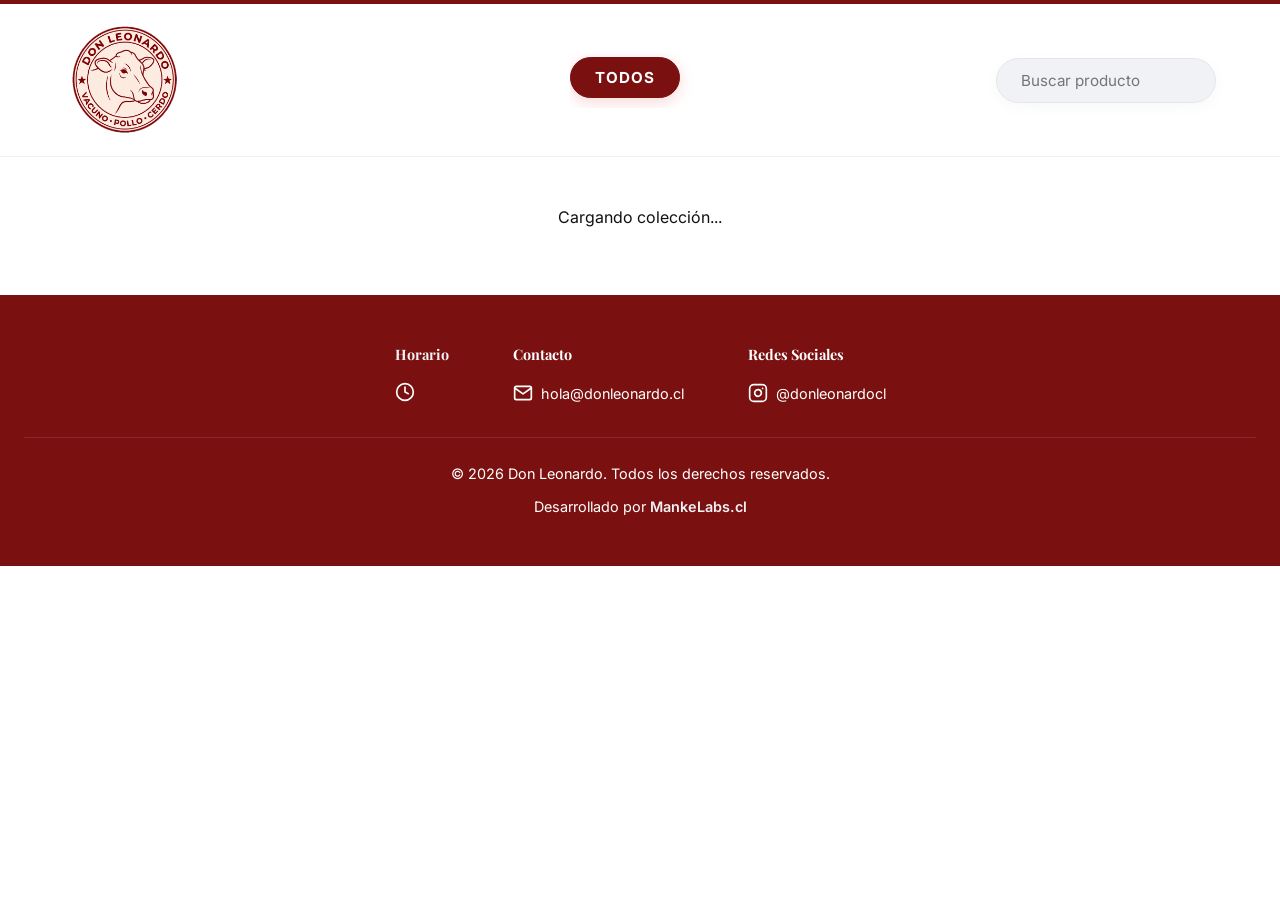
==== index.html @ d347556f "Actualizar descripcion SEO" ====
<!DOCTYPE html>
<html lang="es">

<head>
    <meta charset="UTF-8">
    <meta name="viewport" content="width=device-width, initial-scale=1.0">
    <title>Don Leonardo | Distribuidora de Carne</title>
    <meta name="description"
        content="Distribuidora de carnes al mejor precio">
    <meta name="keywords" content="carne, distribuidora de carne, vacuno, cerdo, pollo, Don Leonardo, carnicería">
    <meta name="author" content="Don Leonardo">
    <link rel="canonical" href="https://www.donleonardo.cl/">

    <!-- Open Graph (Facebook, WhatsApp, LinkedIn) -->
    <meta property="og:type" content="website">
    <meta property="og:url" content="https://www.donleonardo.cl/">
    <meta property="og:title" content="Don Leonardo - Distribuidora de Carne">
    <meta property="og:description" content="Distribuidora de carnes al mejor precio">
    <meta property="og:image" content="https://www.donleonardo.cl/assets/images/logo.png">

    <!-- Twitter Cards -->
    <meta name="twitter:card" content="summary_large_image">
    <meta name="twitter:title" content="Don Leonardo - Distribuidora de Carne">
    <meta name="twitter:description" content="Distribuidora de carnes al mejor precio">
    <meta name="twitter:image" content="https://www.donleonardo.cl/assets/images/logo.png">

    <link rel="preconnect" href="https://fonts.googleapis.com">
    <link rel="preconnect" href="https://fonts.gstatic.com" crossorigin>
    <link
        href="https://fonts.googleapis.com/css2?family=Playfair+Display:wght@400;600;700&family=Inter:wght@300;400;600&display=swap"
        rel="stylesheet">
    <link rel="stylesheet" href="assets/css/styles.css?v=9">
</head>

<body>

    <!-- Vista de Tienda Normal -->
    <div id="store-view">
        <header class="header">
            <div class="logo-container">
                <h1
                    style="position: absolute; width: 1px; height: 1px; padding: 0; margin: -1px; overflow: hidden; clip: rect(0, 0, 0, 0); white-space: nowrap; border: 0;">
                    Don Leonardo - Distribuidora de Carne</h1>
                <img src="assets/images/logo.png?v=2" alt="Don Leonardo Logo" class="logo">
            </div>

            <nav class="category-filters" id="category-filters">
                <button class="filter-btn active" data-filter="all">Todos</button>
            </nav>

            <div class="search-container">
                <input type="text" id="search-input" class="search-input" placeholder="Buscar producto">
            </div>
        </header>

        <main class="container">

            <section class="products-grid" id="products-grid">
                <p style="text-align:center; width:100%; grid-column: 1 / -1;">Cargando colección...</p>
            </section>
        </main>

        <footer class="footer">
            <div class="footer-content"
                style="display: flex; justify-content: center; gap: 4rem; flex-wrap: wrap; text-align: left; max-width: 900px; margin: 0 auto 2rem auto;">
                <div class="footer-section">
                    <h4 style="color: var(--accent-color); margin-bottom: 1rem;">Horario</h4>
                    <p id="footer-hours-container" style="display: flex; align-items: flex-start; gap: 8px;">
                        <svg xmlns="http://www.w3.org/2000/svg" width="20" height="20" viewBox="0 0 24 24" fill="none"
                            stroke="#FFFFFF" stroke-width="2" stroke-linecap="round" stroke-linejoin="round"
                            style="flex-shrink: 0;">
                            <circle cx="12" cy="12" r="10"></circle>
                            <polyline points="12 6 12 12 16 14"></polyline>
                        </svg>
                        <span id="footer-hours-text" style="color: #FFFFFF;"></span>
                    </p>
                </div>
                <div class="footer-section">
                    <h4 style="color: #FFFFFF; margin-bottom: 1rem;">Contacto</h4>
                    <p id="footer-email-container" style="display: flex; align-items: center; gap: 8px;">
                        <svg xmlns="http://www.w3.org/2000/svg" width="20" height="20" viewBox="0 0 24 24" fill="none"
                            stroke="#FFFFFF" stroke-width="2" stroke-linecap="round" stroke-linejoin="round">
                            <path d="M4 4h16c1.1 0 2 .9 2 2v12c0 1.1-.9 2-2 2H4c-1.1 0-2-.9-2-2V6c0-1.1.9-2 2-2z">
                            </path>
                            <polyline points="22,6 12,13 2,6"></polyline>
                        </svg>
                        <a href="mailto:hola@donleonardo.cl" id="footer-email-link"
                            style="color: #FFFFFF; text-decoration: none;">hola@donleonardo.cl</a>
                    </p>
                </div>
                <div class="footer-section">
                    <h4 style="color: #FFFFFF; margin-bottom: 1rem;">Redes Sociales</h4>
                    <p id="footer-instagram-container" style="display: flex; align-items: center; gap: 8px;">
                        <svg xmlns="http://www.w3.org/2000/svg" width="20" height="20" viewBox="0 0 24 24" fill="none"
                            stroke="#FFFFFF" stroke-width="2" stroke-linecap="round" stroke-linejoin="round">
                            <rect x="2" y="2" width="20" height="20" rx="5" ry="5"></rect>
                            <path d="M16 11.37A4 4 0 1 1 12.63 8 4 4 0 0 1 16 11.37z"></path>
                            <line x1="17.5" y1="6.5" x2="17.51" y2="6.5"></line>
                        </svg>
                        <a href="https://instagram.com/donleonardocl" id="footer-instagram-link" target="_blank"
                            style="color: #FFFFFF; text-decoration: none;">@donleonardocl</a>
                    </p>
                </div>
            </div>
            <div class="footer-bottom" style="border-top: 1px solid rgba(255,255,255,0.1); padding-top: 1.5rem;">
                <p>© 2026 Don Leonardo. Todos los derechos reservados.</p>
                <p style="margin-top: 10px; font-size: 0.9rem; color: #FFFFFF;">
                    Desarrollado por <a href="https://mankelabs.cl" target="_blank"
                        style="color: var(--accent-color); text-decoration: none; font-weight: 600;">MankeLabs.cl</a>
                </p>
            </div>
        </footer>
    </div>



    <!-- Promo Modal -->
    <div class="promo-modal-overlay" id="promo-modal">
        <div class="promo-modal-content">
            <button class="promo-close-btn" id="promo-close-btn">&times;</button>
            <div class="promo-image-container">
                <img src="" alt="Promoción" id="promo-img" class="hidden">
            </div>
            <div class="promo-text-container">
                <h3 id="promo-title"></h3>
                <p id="promo-desc"></p>
                <button class="btn" id="promo-action-btn">¡Lo quiero!</button>
            </div>
        </div>
    </div>

    <!-- Modal Generic -->
    <div class="modal-overlay" id="generic-modal">
        <div class="modal-content">
            <h3 id="modal-title">Atención</h3>
            <p id="modal-message"></p>
            <div class="modal-buttons">
                <button id="modal-cancel-btn" class="btn-outline hidden">Cancelar</button>
                <button id="modal-confirm-btn" class="btn">Aceptar</button>
            </div>
        </div>
    </div>

    <script type="module" src="assets/js/app.js?v=6"></script>
</body>

</html>
---- assets/css/styles.css ----
:root {
    --bg-color: #FFFFFF; /* Blanco puro */
    --primary-color: #7A1010; /* Rojo Oscuro / Vino (Oxblood) */
    --secondary-color: #111111; /* Negro muy oscuro */
    --accent-color: #F0F2F5; /* Gris Acero claro */
    --text-dark: #111111; /* Textos principales - Casi negro */
    --text-light: #65676B; /* Textos secundarios - Gris medio */
    --card-bg: #FFFFFF; /* Fondo de tarjetas */
    --whatsapp-color: #25D366; 
    --border-color: #E4E6EB; /* Bordes muy sutiles, acero claro */
}

* {
    margin: 0;
    padding: 0;
    box-sizing: border-box;
}

body {
    font-family: 'Inter', sans-serif;
    background-color: var(--bg-color);
    color: var(--text-dark);
    line-height: 1.6;
    min-height: 100vh;
    display: flex;
    flex-direction: column;
}

h1, h2, h3, h4, .subtitle, .product-title {
    font-family: 'Playfair Display', serif;
}

/* Header */
.header {
    padding: 1.5rem 1rem;
    background-color: rgba(255, 255, 255, 0.85); /* Semitransparente claro */
    backdrop-filter: blur(12px);
    -webkit-backdrop-filter: blur(12px);
    border-bottom: 1px solid rgba(0, 0, 0, 0.05); /* Línea muy sutil oscura */
    border-top: 4px solid var(--primary-color); /* Acento rojo superior */
    margin-bottom: 3rem;
    position: sticky;
    top: 0;
    z-index: 100;
    transition: all 0.4s ease;
    display: flex;
    flex-direction: column;
    align-items: center;
    gap: 1.5rem;
}

.search-container {
    width: 100%;
    display: flex;
    justify-content: center;
}

.header.scrolled {
    padding: 1rem 1rem;
    box-shadow: 0 4px 15px rgba(0, 0, 0, 0.05);
}

.header.header-small {
    padding: 1rem 1rem;
    margin-bottom: 2rem;
    position: relative;
    box-shadow: 0 4px 15px rgba(0, 0, 0, 0.03);
}

.logo-container {
    display: flex;
    flex-direction: column;
    align-items: center;
    gap: 15px;
}

.logo {
    width: 180px;
    height: 180px;
    object-fit: cover;
    border-radius: 50%;
    border: none;
    background: transparent;
    transition: all 0.4s ease;
}

.header.scrolled .logo,
.header.header-small .logo {
    width: 60px;
    height: 60px;
}

.subtitle {
    font-size: 1.1rem;
    color: var(--border-color); /* Madera Tostada para toque artesanal */
    font-weight: 400;
    margin-top: 10px;
    letter-spacing: 1px;
    transition: all 0.4s ease;
}

.header.scrolled .subtitle {
    opacity: 0;
    height: 0;
    margin: 0;
    overflow: hidden;
}

/* Layout */
.container {
    flex: 1;
    max-width: 1200px;
    margin: 0 auto;
    padding: 0 1.5rem 4rem;
    width: 100%;
}

.hidden {
    display: none !important;
}

/* Category Filters & Search */

.search-input {
    width: 100%;
    max-width: 300px; 
    padding: 12px 24px;
    border: 1px solid var(--border-color);
    border-radius: 50px;
    font-size: 0.95rem;
    font-family: 'Inter', sans-serif;
    color: var(--text-dark);
    outline: none;
    transition: all 0.3s ease;
    background-color: var(--accent-color);
    box-shadow: 0 4px 15px rgba(0,0,0,0.03);
}

.search-input:focus {
    border-color: var(--primary-color);
    box-shadow: 0 0 0 4px rgba(122, 16, 16, 0.15); /* #7A1010 */
}

.category-filters {
    display: flex;
    gap: 12px;
    overflow-x: auto;
    white-space: nowrap;
    -webkit-overflow-scrolling: touch;
    scrollbar-width: none; /* Firefox */
    width: 100%;
    padding: 5px 0 10px 0;
    transition: all 0.4s ease;
}

.category-filters::-webkit-scrollbar {
    display: none; /* Safari/Chrome */
}

.category-filters::after {
    content: '';
    padding-right: 1rem; /* Margen final para scroll */
}



.filter-btn {
    flex-shrink: 0;
    background: var(--card-bg);
    color: var(--text-light);
    border: 1px solid var(--border-color);
    border-radius: 50px;
    padding: 10px 24px;
    font-size: 0.95rem;
    font-weight: 500;
    cursor: pointer;
    font-family: 'Inter', sans-serif;
    transition: all 0.3s ease;
    text-transform: uppercase;
    letter-spacing: 1px;
    box-shadow: 0 2px 8px rgba(0,0,0,0.02);
}

.filter-btn:hover {
    border-color: var(--primary-color);
    color: var(--primary-color);
}

.filter-btn.active {
    background-color: var(--primary-color);
    color: #FFFFFF;
    border-color: var(--primary-color);
    font-weight: 700;
    box-shadow: 0 4px 15px rgba(229, 57, 53, 0.2);
}

.products-grid {
    display: grid;
    grid-template-columns: repeat(auto-fill, minmax(300px, 1fr));
    gap: 3rem 2rem;
}

/* Product Cards */
.product-card {
    background: var(--card-bg);
    border: 1px solid var(--border-color);
    border-radius: 16px;
    box-shadow: 0 10px 30px rgba(0, 0, 0, 0.05); /* Sombra clara */
    display: flex;
    flex-direction: column;
    position: relative;
    overflow: hidden;
    
    /* Animación de revelado por scroll */
    opacity: 0;
    transform: translateY(40px);
    transition: transform 0.6s cubic-bezier(0.175, 0.885, 0.32, 1.275), opacity 0.6s ease, box-shadow 0.4s ease;
}

.product-card.visible {
    opacity: 1;
    transform: translateY(0);
}

.product-card.visible:hover {
    transform: translateY(-10px);
    box-shadow: 0 20px 40px rgba(0, 0, 0, 0.12);
}

.product-image-wrapper {
    position: relative;
    width: 100%;
    overflow: hidden;
    aspect-ratio: 4 / 5;
    margin-bottom: 1.5rem;
    background-color: var(--accent-color);
}

.product-image {
    width: 100%;
    height: 100%;
    object-fit: cover;
    transition: transform 0.8s cubic-bezier(0.25, 0.46, 0.45, 0.94);
}

.product-card.visible:hover .product-image {
    transform: scale(1.06) rotate(1deg);
}

.badge {
    position: absolute;
    top: 15px;
    right: 15px;
    background: rgba(255, 255, 255, 0.95);
    color: var(--text-dark);
    border: 1px solid var(--border-color);
    padding: 6px 16px;
    border-radius: 50px;
    font-size: 0.75rem;
    font-weight: 700;
    text-transform: uppercase;
    letter-spacing: 1px;
    font-family: 'Inter', sans-serif;
    box-shadow: 0 4px 10px rgba(0,0,0,0.05);
    backdrop-filter: blur(4px);
}

.badge-oferta {
    background: var(--primary-color);
    color: #FFFFFF;
    border-color: var(--primary-color);
}

.badge-destacado {
    background: var(--primary-color);
    color: #FFFFFF;
    border: none;
    box-shadow: 0 4px 12px rgba(122, 16, 16, 0.5);
    font-weight: 800;
    font-size: 0.85rem;
    padding: 8px 18px;
}

@keyframes redGlow {
    0% { background-position: 0% 50%; }
    100% { background-position: 200% 50%; }
}

.product-destacado {
    border: 4px solid transparent;
    background: linear-gradient(var(--card-bg), var(--card-bg)) padding-box, 
                linear-gradient(90deg, var(--primary-color) 0%, var(--primary-color) 35%, #FF3B3B 50%, var(--primary-color) 65%, var(--primary-color) 100%) border-box;
    background-size: 100% 100%, 200% 100%;
    animation: redGlow 2.5s linear infinite;
    box-shadow: 0 10px 30px rgba(122, 16, 16, 0.25);
}

.product-destacado.visible:hover {
    box-shadow: 0 20px 40px rgba(122, 16, 16, 0.45);
    transform: translateY(-10px);
}

.badge-agotado {
    background: var(--text-light);
}

.product-info {
    display: flex;
    flex-direction: column;
    flex: 1;
    align-items: center;
    text-align: center;
}

.product-title {
    font-size: 1.3rem;
    font-weight: 600;
    margin-bottom: 0.5rem;
    color: var(--text-dark); /* Gris Pizarra */

}

.product-desc {
    font-size: 0.9rem;
    color: var(--text-light);
    margin-bottom: 1.5rem;
    flex: 1;
    line-height: 1.5;
}

.product-price {
    font-size: 1.15rem;
    font-weight: 700;
    color: var(--primary-color);
    margin-bottom: 1.5rem;
}

.old-price {
    text-decoration: line-through;
    color: var(--text-light);
    font-size: 1rem;
    margin-right: 10px;
    font-weight: 400;
}

.new-price {
    color: var(--primary-color);
    font-size: 1.25rem;
}

.sold-out {
    filter: grayscale(100%);
    opacity: 0.7;
}

/* Buttons */
.btn-whatsapp {
    background: var(--primary-color);
    color: white;
    border: none;
    padding: 14px 0;
    width: 100%;
    font-size: 0.95rem;
    font-weight: 600;
    cursor: pointer;
    font-family: 'Inter', sans-serif;
    transition: all 0.3s ease;
    display: flex;
    justify-content: center;
    align-items: center;
    text-transform: uppercase;
    letter-spacing: 1px;
    margin-top: auto;
}

.btn-whatsapp:hover {
    background: #5b0a0a; /* Rojo vino más oscuro */
    box-shadow: 0 -5px 15px rgba(122, 16, 16, 0.15);
}

.btn-whatsapp:active {
    transform: scale(0.98);
}

.btn-whatsapp:disabled, .btn-whatsapp[disabled] {
    background: transparent;
    color: var(--text-light);
    border: 1px solid var(--border-color);
    cursor: not-allowed;
}

/* Modal Buttons */
.btn {
    background: var(--primary-color);
    color: white;
    border: none;
    padding: 12px 24px;
    cursor: pointer;
    font-weight: 400;
    font-size: 0.9rem;
    transition: all 0.3s;
    text-transform: uppercase;
    letter-spacing: 1px;
}
.btn:hover {
    background: var(--secondary-color);
}
.btn-outline {
    background: transparent;
    color: var(--text-dark);
    border: 1px solid var(--text-dark);
    padding: 12px 24px;
    cursor: pointer;
    font-weight: 400;
    font-size: 0.9rem;
    transition: all 0.3s;
    text-transform: uppercase;
    letter-spacing: 1px;
}
.btn-outline:hover {
    background: var(--bg-color);
}

/* Footer */
.footer {
    text-align: center;
    padding: 3rem 1.5rem;
    background-color: var(--primary-color);
    border-top: none;
    color: #FFFFFF;
    font-size: 0.9rem;
    margin-top: auto;
}

/* Store Info Footer */
.store-info-footer {
    margin: 0 auto 2rem auto;
    max-width: 600px;
    color: var(--bg-color);
}
.store-info-footer p {
    margin: 0.5rem 0;
    display: flex;
    align-items: center;
    justify-content: center;
    gap: 8px;
}
.store-info-footer a {
    color: var(--accent-color);
    text-decoration: none;
    font-weight: 600;
}
.store-info-footer a:hover {
    text-decoration: underline;
    color: #FFFFFF;
}

/* Modal */
.modal-overlay {
    position: fixed;
    top: 0; left: 0; right: 0; bottom: 0;
    background: rgba(255, 255, 255, 0.9);
    display: flex;
    align-items: center;
    justify-content: center;
    z-index: 1000;
    opacity: 0;
    pointer-events: none;
    transition: opacity 0.4s ease;
}
.modal-overlay.show {
    opacity: 1;
    pointer-events: auto;
}
.modal-content {
    background: var(--card-bg);
    padding: 3rem;
    max-width: 450px;
    width: 90%;
    text-align: center;
    box-shadow: 0 20px 40px rgba(0, 0, 0, 0.08);
    transform: translateY(20px);
    transition: all 0.4s ease;
    border: 1px solid var(--border-color);
}
.modal-overlay.show .modal-content {
    transform: translateY(0);
}
.modal-content h3 {
    color: var(--text-dark);
    margin-bottom: 1.5rem;
    font-size: 1.5rem;
}
.modal-content p {
    color: var(--text-light);
    margin-bottom: 2rem;
    font-size: 1rem;
}
.modal-buttons {
    display: flex;
    justify-content: center;
    gap: 15px;
}

/* Terminos page */
.terms-container {
    max-width: 800px;
    margin: 4rem auto;
    background: var(--card-bg);
    padding: 3rem;
    border: 1px solid var(--border-color);
    color: var(--text-dark);
}
.terms-container h2 {
    color: var(--text-dark);
    margin-bottom: 1.5rem;
}
.terms-container p {
    line-height: 1.8;
    margin-bottom: 1.5rem;
}
.terms-list {
    list-style: none;
    padding: 0;
    margin-top: 2rem;
}
.terms-list li {
    margin-bottom: 1.5rem;
    padding-left: 2rem;
    position: relative;
}
.terms-list li::before {
    content: '—';
    position: absolute;
    left: 0;
    top: 0;
    color: var(--primary-color);
}
.back-btn-container {
    text-align: center;
    margin-top: 3rem;
}

/* Resting View */
.resting-container {
    display: flex;
    align-items: center;
    justify-content: center;
    min-height: 100vh;
    background-color: var(--bg-color);
}
.resting-content {
    text-align: center;
}
.resting-title {
    font-size: 2.5rem;
    color: var(--text-dark);
    margin-top: 2rem;
    margin-bottom: 1rem;
}
.resting-text {
    font-size: 1.1rem;
    color: var(--text-light);
}

/* Desktop Header Layout */
@media (min-width: 768px) {
    .header {
        padding: 1rem 4rem;
        flex-direction: row;
        justify-content: space-between;
        align-items: center;
    }

    .header.scrolled {
        padding: 0.5rem 4rem;
    }
    
    .logo-container {
        flex: 1;
        align-items: flex-start;
    }

    .logo {
        width: 120px;
        height: 120px;
    }
    
    .header.scrolled .logo {
        width: 120px;
        height: 120px;
    }

    .category-filters {
        flex: 0 0 auto;
        justify-content: flex-start;
        gap: 15px;
        margin-top: 0;
        width: auto;
        max-width: 50vw;
    }

    .search-container {
        flex: 1;
        justify-content: flex-end;
    }

    .search-input {
        max-width: 220px; /* Aún más corto en escritorio para que no abrume */
    }
}

/* Promo Modal */
.promo-modal-overlay {
    position: fixed;
    top: 0; left: 0; right: 0; bottom: 0;
    background: rgba(0, 0, 0, 0.6);
    backdrop-filter: blur(10px);
    -webkit-backdrop-filter: blur(10px);
    display: flex;
    align-items: center;
    justify-content: center;
    z-index: 2000;
    opacity: 0;
    pointer-events: none;
    transition: opacity 0.5s ease;
}

.promo-modal-overlay.show {
    opacity: 1;
    pointer-events: auto;
}

.promo-modal-content {
    background: var(--card-bg);
    max-width: 500px;
    width: 90%;
    border-radius: 16px;
    overflow: hidden;
    position: relative;
    box-shadow: 0 25px 50px rgba(0,0,0,0.2);
    transform: scale(0.9);
    transition: transform 0.5s cubic-bezier(0.175, 0.885, 0.32, 1.275);
    display: flex;
    flex-direction: column;
}

.promo-modal-overlay.show .promo-modal-content {
    transform: scale(1);
}

.promo-close-btn {
    position: absolute;
    top: 15px;
    right: 15px;
    background: var(--primary-color);
    color: white;
    border: none;
    width: 30px;
    height: 30px;
    border-radius: 50%;
    font-size: 1.2rem;
    cursor: pointer;
    z-index: 10;
    display: flex;
    align-items: center;
    justify-content: center;
    transition: background 0.3s;
    box-shadow: 0 4px 10px rgba(122, 16, 16, 0.4);
}

.promo-close-btn:hover {
    background: #5b0a0a;
}

.promo-image-container img {
    width: 100%;
    max-height: 250px;
    object-fit: cover;
    display: block;
}

.promo-text-container {
    padding: 2rem;
    text-align: center;
}

.promo-text-container h3 {
    color: var(--primary-color);
    font-family: 'Playfair Display', serif;
    font-size: 1.8rem;
    margin-bottom: 1rem;
}

.promo-text-container p {
    color: var(--text-light);
    font-size: 1rem;
    margin-bottom: 1.5rem;
    line-height: 1.5;
}

#promo-action-btn {
    width: 100%;
    font-weight: 700;
}
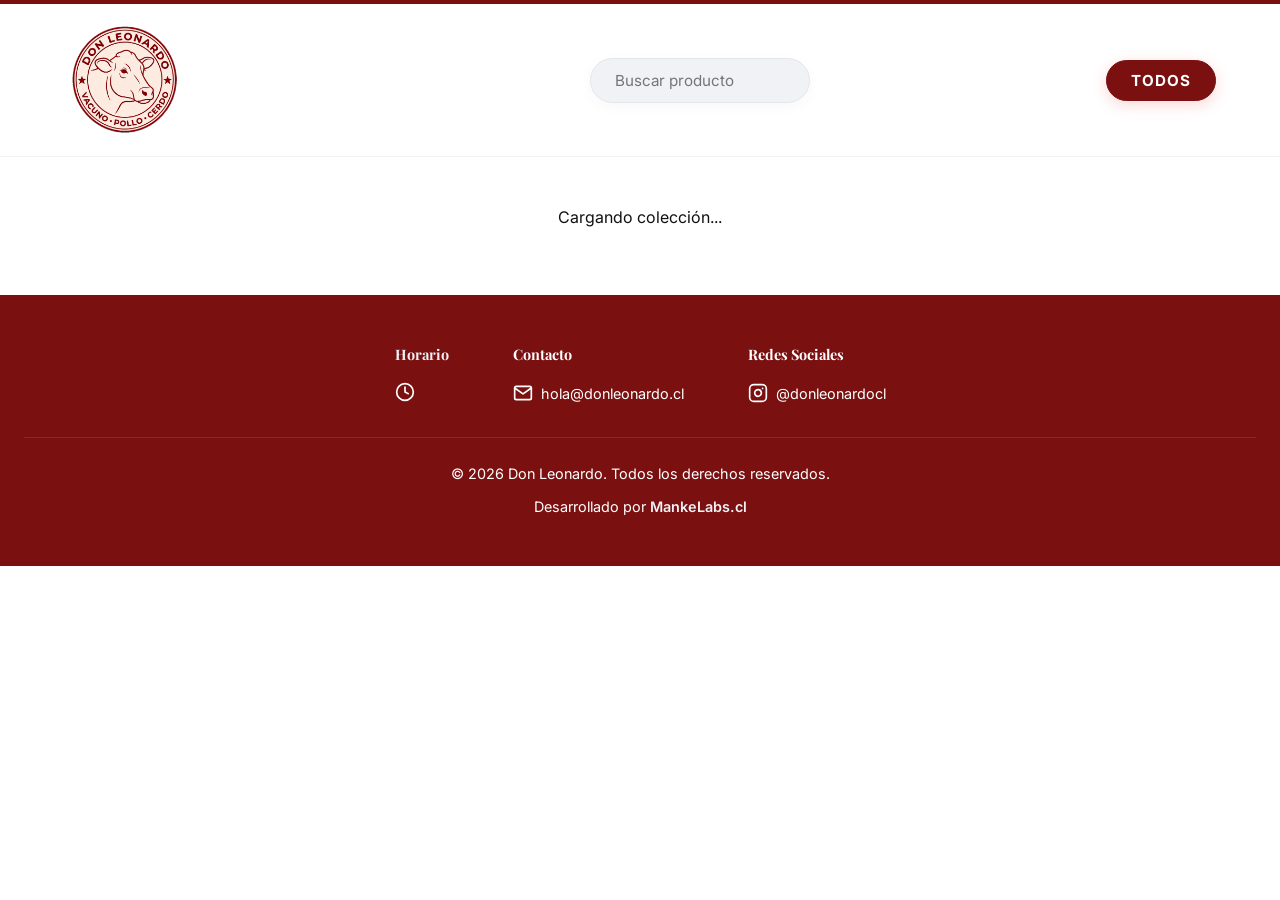
==== commit 9737bf57: "Implementar Bottom Sheet en vista movil" ====
--- a/index.html
+++ b/index.html
@@ -44,14 +44,31 @@
                 <img src="assets/images/logo.png?v=2" alt="Don Leonardo Logo" class="logo">
             </div>
 
-            <nav class="category-filters" id="category-filters">
-                <button class="filter-btn active" data-filter="all">Todos</button>
-            </nav>
+            <div class="header-controls" id="header-controls">
+                <div class="bottom-sheet-handle mobile-only"></div>
+                <div class="bottom-sheet-header mobile-only">
+                    <h3>Filtros y Búsqueda</h3>
+                    <button class="close-sheet-btn" id="close-sheet-btn">&times;</button>
+                </div>
+                
+                <div class="search-container">
+                    <input type="text" id="search-input" class="search-input" placeholder="Buscar producto">
+                </div>
 
-            <div class="search-container">
-                <input type="text" id="search-input" class="search-input" placeholder="Buscar producto">
+                <nav class="category-filters" id="category-filters">
+                    <button class="filter-btn active" data-filter="all">Todos</button>
+                </nav>
             </div>
         </header>
+
+        <!-- Botón flotante para celular -->
+        <button class="fab-filter mobile-only" id="fab-filter" aria-label="Filtros">
+            <svg width="20" height="20" viewBox="0 0 24 24" fill="none" stroke="currentColor" stroke-width="2.5">
+                <polygon points="22 3 2 3 10 12.46 10 19 14 21 14 12.46 22 3"></polygon>
+            </svg>
+            Filtrar
+        </button>
+        <div class="bottom-sheet-overlay" id="bottom-sheet-overlay"></div>
 
         <main class="container">
 
--- a/assets/css/styles.css
+++ b/assets/css/styles.css
@@ -143,23 +143,12 @@
 
 .category-filters {
     display: flex;
+    flex-wrap: wrap;
+    justify-content: center;
     gap: 12px;
-    overflow-x: auto;
-    white-space: nowrap;
-    -webkit-overflow-scrolling: touch;
-    scrollbar-width: none; /* Firefox */
     width: 100%;
-    padding: 5px 0 10px 0;
+    padding: 5px 15px 10px 15px;
     transition: all 0.4s ease;
-}
-
-.category-filters::-webkit-scrollbar {
-    display: none; /* Safari/Chrome */
-}
-
-.category-filters::after {
-    content: '';
-    padding-right: 1rem; /* Margen final para scroll */
 }
 
 
@@ -563,6 +552,94 @@
     color: var(--text-light);
 }
 
+/* --- Bottom Sheet & Mobile Header Controls --- */
+.mobile-only {
+    display: flex;
+}
+.fab-filter {
+    position: fixed;
+    bottom: 25px;
+    right: 25px;
+    background-color: var(--primary-color);
+    color: white;
+    border: none;
+    border-radius: 50px;
+    padding: 14px 24px;
+    font-size: 1rem;
+    font-weight: 600;
+    align-items: center;
+    gap: 8px;
+    box-shadow: 0 4px 15px rgba(122, 16, 16, 0.4);
+    z-index: 999;
+    cursor: pointer;
+    transition: transform 0.2s, background-color 0.2s;
+    font-family: 'Inter', sans-serif;
+}
+.fab-filter:active {
+    transform: scale(0.95);
+    background-color: var(--secondary-color);
+}
+
+.bottom-sheet-overlay {
+    position: fixed;
+    top: 0; left: 0; right: 0; bottom: 0;
+    background: rgba(0,0,0,0.6);
+    z-index: 1000;
+    opacity: 0;
+    pointer-events: none;
+    transition: opacity 0.3s ease;
+}
+.bottom-sheet-overlay.open {
+    opacity: 1;
+    pointer-events: auto;
+}
+
+.header-controls {
+    position: fixed;
+    bottom: 0; left: 0; right: 0;
+    background-color: var(--card-bg);
+    border-radius: 25px 25px 0 0;
+    padding: 20px 20px 30px;
+    box-shadow: 0 -4px 20px rgba(0,0,0,0.15);
+    z-index: 1001;
+    transform: translateY(110%);
+    transition: transform 0.3s cubic-bezier(0.175, 0.885, 0.32, 1.275);
+    display: flex;
+    flex-direction: column;
+    gap: 15px;
+}
+.header-controls.open {
+    transform: translateY(0);
+}
+
+.bottom-sheet-handle {
+    width: 50px;
+    height: 5px;
+    background-color: var(--border-color);
+    border-radius: 5px;
+    margin: 0 auto 10px;
+}
+
+.bottom-sheet-header {
+    justify-content: space-between;
+    align-items: center;
+    margin-bottom: 5px;
+}
+.bottom-sheet-header h3 {
+    margin: 0;
+    font-size: 1.2rem;
+    color: var(--text-dark);
+}
+.close-sheet-btn {
+    background: none;
+    border: none;
+    font-size: 2.5rem;
+    line-height: 0.5;
+    color: var(--text-light);
+    cursor: pointer;
+    padding: 0 5px;
+}
+
 /* Desktop Header Layout */
 @media (min-width: 768px) {
     .header {
@@ -591,22 +668,42 @@
         height: 120px;
     }
 
+    .mobile-only {
+        display: none !important;
+    }
+
+    .header-controls {
+        position: static;
+        transform: none;
+        flex-direction: row;
+        align-items: center;
+        background-color: transparent;
+        box-shadow: none;
+        padding: 0;
+        z-index: auto;
+        flex: 2;
+        justify-content: flex-end;
+        gap: 30px;
+        border-radius: 0;
+    }
+
     .category-filters {
         flex: 0 0 auto;
         justify-content: flex-start;
         gap: 15px;
         margin-top: 0;
         width: auto;
-        max-width: 50vw;
+        max-width: none;
+        padding: 0;
     }
 
     .search-container {
-        flex: 1;
-        justify-content: flex-end;
+        flex: 0 0 auto;
+        margin-top: 0;
     }
 
     .search-input {
-        max-width: 220px; /* Aún más corto en escritorio para que no abrume */
+        max-width: 220px; 
     }
 }
 
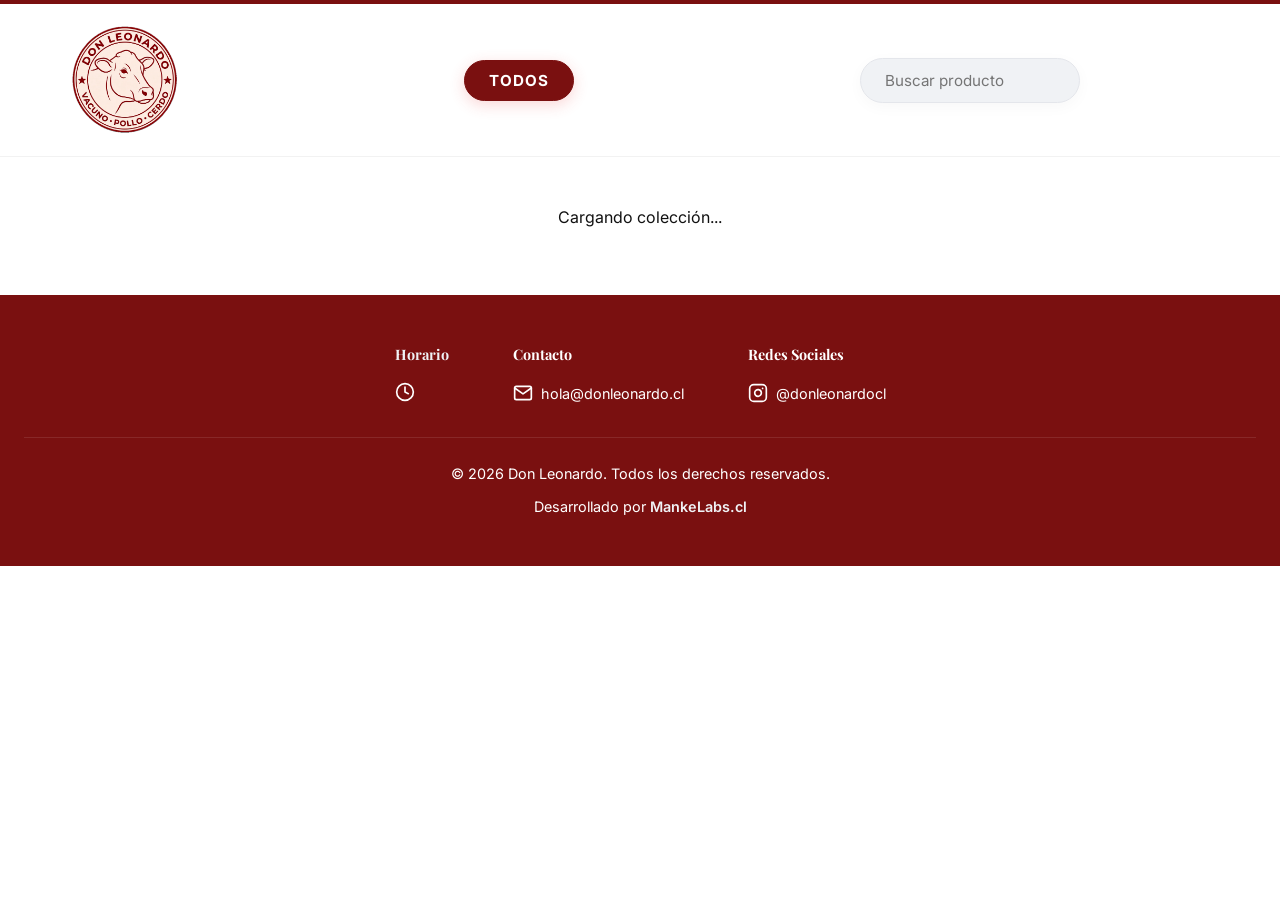
==== commit be8877c2: "Fix flex order on desktop and bump cache busters" ====
--- a/index.html
+++ b/index.html
@@ -29,7 +29,7 @@
     <link
         href="https://fonts.googleapis.com/css2?family=Playfair+Display:wght@400;600;700&family=Inter:wght@300;400;600&display=swap"
         rel="stylesheet">
-    <link rel="stylesheet" href="assets/css/styles.css?v=9">
+    <link rel="stylesheet" href="assets/css/styles.css?v=10">
 </head>
 
 <body>
@@ -158,7 +158,7 @@
         </div>
     </div>
 
-    <script type="module" src="assets/js/app.js?v=6"></script>
+    <script type="module" src="assets/js/app.js?v=7"></script>
 </body>
 
 </html>
--- a/assets/css/styles.css
+++ b/assets/css/styles.css
@@ -682,12 +682,13 @@
         padding: 0;
         z-index: auto;
         flex: 2;
-        justify-content: flex-end;
-        gap: 30px;
+        justify-content: space-between;
+        gap: 20px;
         border-radius: 0;
     }
 
     .category-filters {
+        order: 1;
         flex: 0 0 auto;
         justify-content: flex-start;
         gap: 15px;
@@ -698,6 +699,7 @@
     }
 
     .search-container {
+        order: 2;
         flex: 0 0 auto;
         margin-top: 0;
     }
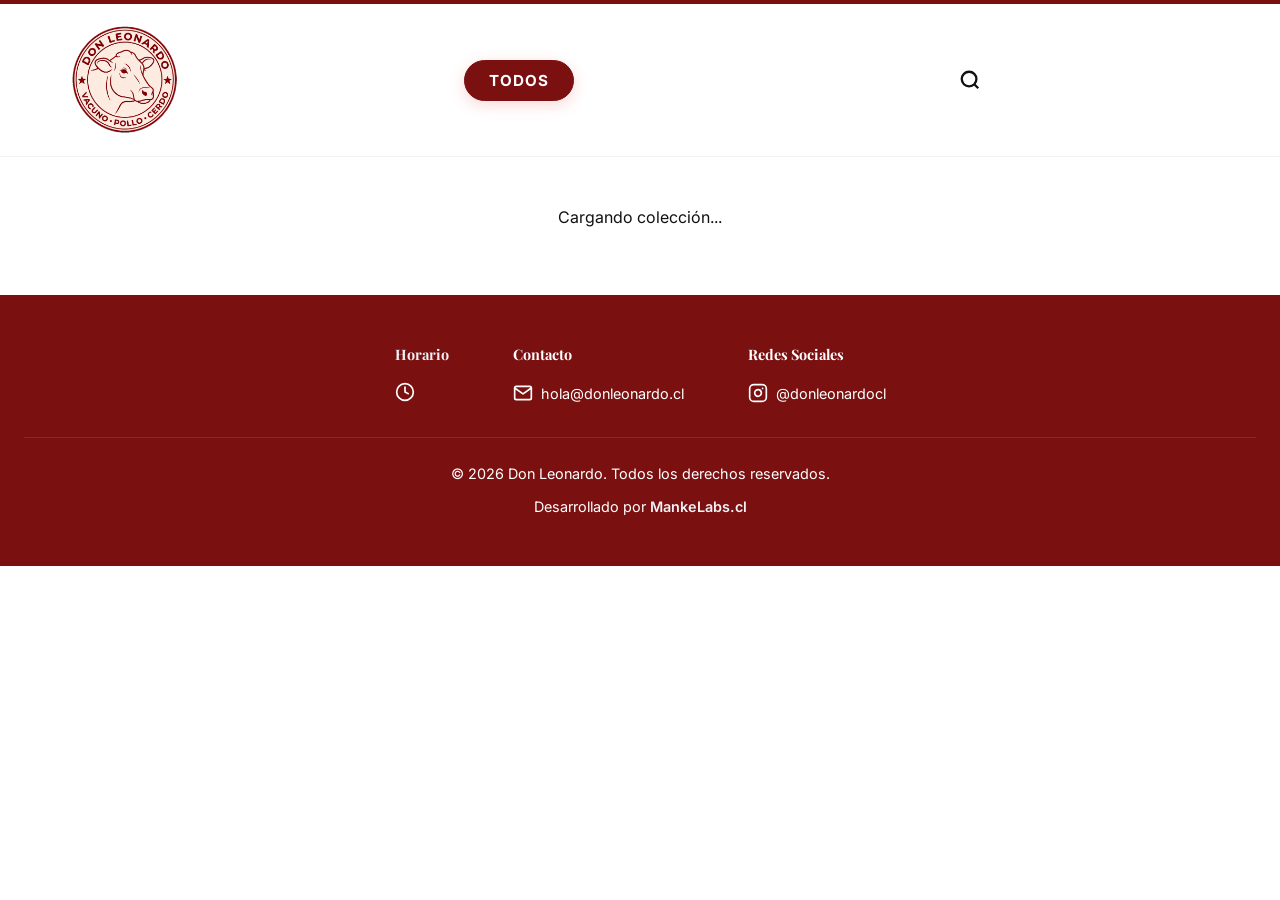
==== commit 31fe75cf: "Add expandable search bar on desktop" ====
--- a/index.html
+++ b/index.html
@@ -29,7 +29,7 @@
     <link
         href="https://fonts.googleapis.com/css2?family=Playfair+Display:wght@400;600;700&family=Inter:wght@300;400;600&display=swap"
         rel="stylesheet">
-    <link rel="stylesheet" href="assets/css/styles.css?v=10">
+    <link rel="stylesheet" href="assets/css/styles.css?v=11">
 </head>
 
 <body>
@@ -51,7 +51,13 @@
                     <button class="close-sheet-btn" id="close-sheet-btn">&times;</button>
                 </div>
                 
-                <div class="search-container">
+                <div class="search-container" id="search-container">
+                    <button class="desktop-search-btn desktop-only" id="desktop-search-btn" aria-label="Abrir buscador">
+                        <svg width="22" height="22" viewBox="0 0 24 24" fill="none" stroke="currentColor" stroke-width="2.5">
+                            <circle cx="11" cy="11" r="8"></circle>
+                            <line x1="21" y1="21" x2="16.65" y2="16.65"></line>
+                        </svg>
+                    </button>
                     <input type="text" id="search-input" class="search-input" placeholder="Buscar producto">
                 </div>
 
@@ -158,7 +164,7 @@
         </div>
     </div>
 
-    <script type="module" src="assets/js/app.js?v=7"></script>
+    <script type="module" src="assets/js/app.js?v=8"></script>
 </body>
 
 </html>
--- a/assets/css/styles.css
+++ b/assets/css/styles.css
@@ -120,6 +120,10 @@
 }
 
 /* Category Filters & Search */
+.desktop-only {
+    display: none;
+}
+
 
 .search-input {
     width: 100%;
@@ -702,10 +706,51 @@
         order: 2;
         flex: 0 0 auto;
         margin-top: 0;
+        display: flex;
+        align-items: center;
+        position: relative;
+    }
+
+    .desktop-only {
+        display: flex !important;
+    }
+
+    .desktop-search-btn {
+        background: none;
+        border: none;
+        color: var(--text-dark);
+        cursor: pointer;
+        padding: 8px;
+        transition: color 0.3s ease;
+        display: flex;
+        align-items: center;
+        justify-content: center;
+    }
+
+    .desktop-search-btn:hover {
+        color: var(--primary-color);
     }
 
     .search-input {
-        max-width: 220px; 
+        width: 0;
+        opacity: 0;
+        padding: 0;
+        border: none;
+        pointer-events: none;
+        transition: all 0.3s cubic-bezier(0.175, 0.885, 0.32, 1.275);
+        position: absolute;
+        right: 40px; 
+        max-width: none;
+        background-color: var(--card-bg);
+        box-shadow: 0 4px 15px rgba(0,0,0,0.1);
+    }
+
+    .search-container.active .search-input {
+        width: 250px;
+        opacity: 1;
+        padding: 12px 24px;
+        border: 1px solid var(--primary-color);
+        pointer-events: auto;
     }
 }
 
